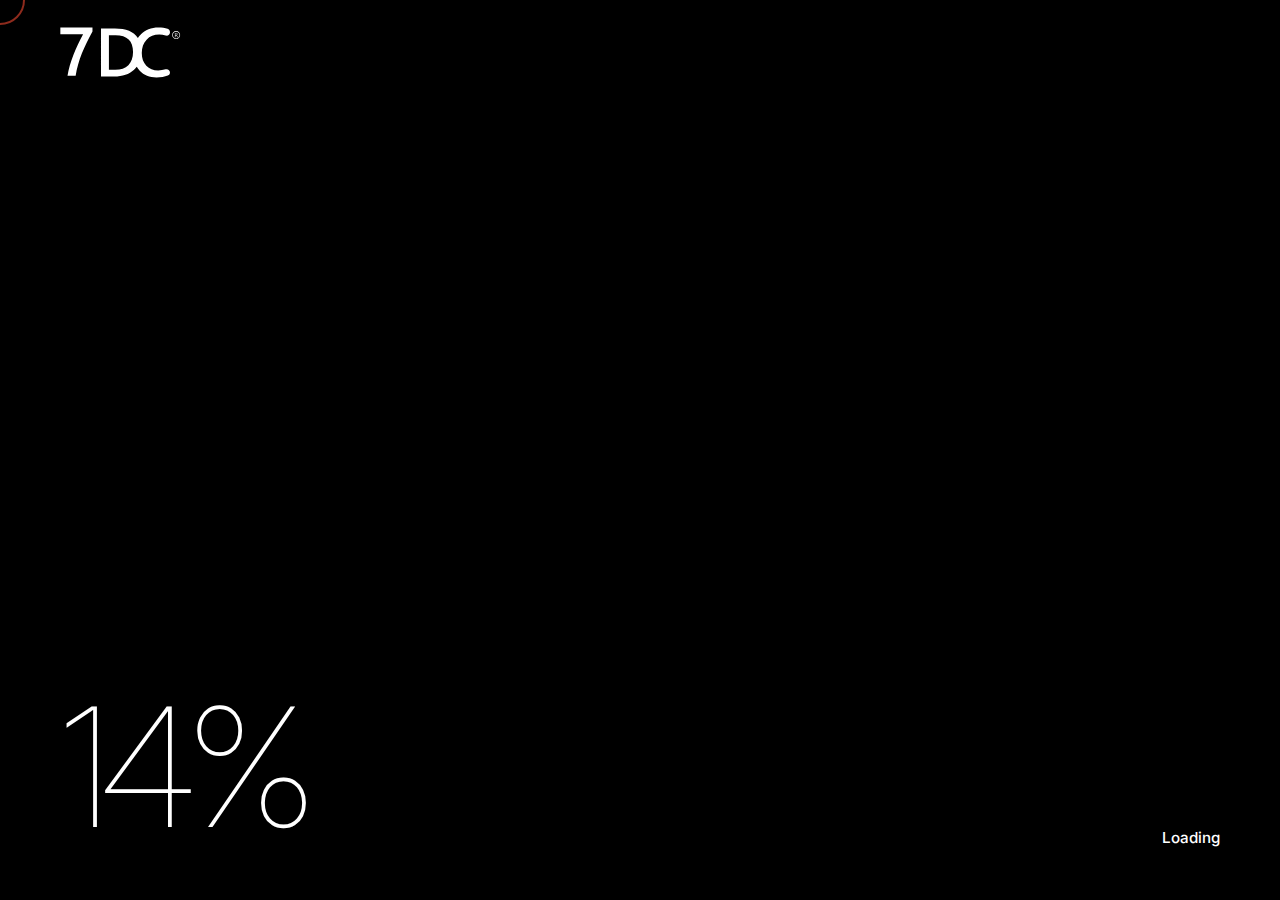
==== about.html @ d1681c94 "Update Index.html" ====
<!DOCTYPE html>
<html lang="en">
  <head>
    <meta charset="utf-8"/>
    <meta http-equiv="x-ua-compatible" content="ie=edge"/>
    <title>About - 7 Days Creation Design Agency in Ahmedabad</title>
	<title>7 Days Creation Design Agency in Ahmedabad</title>
	<!-- HEAD START -->
		<meta name="viewport" content="width=device-width, initial-scale=1, shrink-to-fit=no"/>
    <meta content="telephone=no" name="format-detection"/>
    <meta name="7 Days Creation" content="true"/>
	<meta name="author" content="7 Days Creation">
	<meta name="description" content="7 Days Creation, based in the heart of Gujarat, is your go-to destination for top-notch Website design for architects. With a proven track record of working with leading brands since 2003, our team excels in creating visually stunning websites that showcase your architectural projects in the best light. Enhance your online presence and attract more clients with Agastya Design's expert services.">
	<meta name="keywords" content="Website design for architects in Ahmedabad, Architectural website design in Gujarat, Real estate website design services in India, Social media marketing agency in Ahmedabad, Best website design agency for architects, Best website design agency for real estate.">
    <link rel="preload" href="https://fonts.gstatic.com/s/inter/v3/UcC73FwrK3iLTeHuS_fvQtMwCp50KnMa1ZL7W0Q5nw.woff2" as="font" type="font/woff2" crossorigin="anonymous"/>
    <link rel="preload" href="js/vendor.js" as="script" type="application/javascript"/>
    <link rel="preload" href="js/components.js" as="script" type="application/javascript"/>
    <link rel="preload" href="fonts/MaterialIcons-Regular.woff2" as="font" type="font/woff2" crossorigin="anonymous"/>
    <link rel="preload" href="fonts/kinsey.woff2" as="font" type="font/woff2" crossorigin="anonymous"/>
    <link rel="preload" href="fonts/fa-brands-400.woff2" as="font" type="font/woff2" crossorigin="anonymous"/>
	<meta name="google-site-verification" content="j2JfPXxCa4t3FSikKaKqTyMMMrADdrsgM0CQsmZYm3Y" />
	<!-- For Heart Like Button -->
	<link rel="stylesheet" type="text/css" href="like.css"/>
	<!-- For Heart Like Button End -->
    <!-- Google Fonts -->
    <link rel="stylesheet" type="text/css" href="https://fonts.googleapis.com/css?family=Inter:ital,wght@0,100;0,200;0,300;0,400;0,500;0,700;1,300;1,400;1,500&amp;display=swap"/>
    <!-- Template Vendor's Stylesheet -->
    <link rel="stylesheet" type="text/css" href="css/vendor.css"/>
    <!-- Template Main Stylesheet -->
    <link rel="stylesheet" type="text/css" href="css/main.css"/>
    <!-- Favicons & App Icons -->
    <link rel="apple-touch-icon" sizes="57x57" href="img/content/apple-icon-57x57.png"/>
    <link rel="apple-touch-icon" sizes="60x60" href="img/content/apple-icon-60x60.png"/>
    <link rel="apple-touch-icon" sizes="72x72" href="img/content/apple-icon-72x72.png"/>
    <link rel="apple-touch-icon" sizes="76x76" href="img/content/apple-icon-76x76.png"/>
    <link rel="apple-touch-icon" sizes="114x114" href="img/content/apple-icon-114x114.png"/>
    <link rel="apple-touch-icon" sizes="120x120" href="img/content/apple-icon-120x120.png"/>
    <link rel="apple-touch-icon" sizes="144x144" href="img/content/apple-icon-144x144.png"/>
    <link rel="apple-touch-icon" sizes="152x152" href="img/content/apple-icon-152x152.png"/>
    <link rel="apple-touch-icon" sizes="180x180" href="img/content/apple-icon-180x180.png"/>
    <link rel="icon" type="image/png" sizes="192x192" href="img/content/android-icon-192x192.png"/>
    <link rel="icon" type="image/png" sizes="32x32" href="img/content/favicon-32x32.png"/>
    <link rel="icon" type="image/png" sizes="96x96" href="img/content/favicon-96x96.png"/>
    <link rel="icon" type="image/png" sizes="16x16" href="img/content/favicon-16x16.png"/>
    <link rel="manifest" href="img/content/manifest.json"/>
    <meta name="msapplication-TileColor" content="#ffffff"/>
    <meta name="msapplication-TileImage" content="img/content/ms-icon-144x144.png"/>
    <meta name="theme-color" content="#AA643B"/>
    <link rel="icon" type="image/x-icon" href="img/content/favicon.png"/>
<!-- Google tag (gtag.js) -->
<script async src="https://www.googletagmanager.com/gtag/js?id=UA-140025779-1"></script>
<script>
  window.dataLayer = window.dataLayer || [];
  function gtag(){dataLayer.push(arguments);}
  gtag('js', new Date());

  gtag('config', 'UA-140025779-1');
</script>
<!-- Google Tag Manager -->
<script>(function(w,d,s,l,i){w[l]=w[l]||[];w[l].push({'gtm.start':
new Date().getTime(),event:'gtm.js'});var f=d.getElementsByTagName(s)[0],
j=d.createElement(s),dl=l!='dataLayer'?'&l='+l:'';j.async=true;j.src=
'https://www.googletagmanager.com/gtm.js?id='+i+dl;f.parentNode.insertBefore(j,f);
})(window,document,'script','dataLayer','GTM-TWSVDZZ');</script>
<!-- End Google Tag Manager -->
<script type="application/ld+json">
{
  "@context": "https://schema.org/",
  "@type": "WebSite",
  "name": "7dayscreation.com",
  "url": "https://7dayscreation.com/",
  "potentialAction": {
    "@type": "SearchAction",
    "target": "{search_term_string}",
    "query-input": "required name=search_term_string"
  }
}
</script>
<!-- HEAD END -->
  </head>
  <body>
  
	<div data-barba="wrapper">
      <!-- PAGE PRELOADER -->
      <div class="preloader preloader_header-menu-hidden mask-reveal" id="js-preloader" data-arts-theme-text="light" data-arts-preloader-logo="secondary">
        <div class="mask-reveal__layer mask-reveal__layer-1 bg-portfolio-12">
          <div class="mask-reveal__layer mask-reveal__layer-2">
            <div class="preloader__wrapper">
              <div class="preloader__counter preloader__counter_started me-auto mt-auto underline js-preloader__counter">00%</div>
              <div class="preloader__content ms-auto mt-auto js-preloader__content">
                <div class="h6">Loading</div>
              </div>
            </div>
          </div>
        </div>
      </div>
      <!-- - PAGE PRELOADER -->
      <!-- PAGE MENU -->
      	<header class="header header_fixed container-fluid js-header-sticky" id="page-header" data-arts-theme-text="dark" data-arts-header-sticky-theme="bg-portfolio-1" data-arts-header-logo="primary" data-arts-header-sticky-logo="primary" data-arts-header-sticky-theme-text="dark" data-arts-header-overlay-theme-text="light">
        <!-- top bar -->
        <div class="header__container header__controls">
          <div class="row justify-content-between align-items-center">
            <!-- logo -->
            <div class="col-auto header__col header__col-left"><a class="logo" href="index.html">
                <div class="logo__wrapper-img">
                  <!-- primary logo version (for light backgrounds)--><img class="logo__img-primary" src="img/logo-dark.svg" alt="7 Days Creation" width="122" height="25"/>
                  <!-- secondary logo version (for dark backgrounds)--><img class="logo__img-secondary" src="img/logo-light.svg" alt="7 Days Creation" width="122" height="25"/>
                </div></a>
            </div>
            <!-- - logo -->
			<div class="col-auto header__col d-flex align-items-center">
              <div class="ms-auto header__burger" data-arts-cursor-scale="1.7" >
                <!-- Social Media -->
                <div class="placement">
					<div class="heart" id="likeButton" onclick="like()"></div>
				</div>
				<div class="placenumber">
					<span class="pnumber" id="likeCount">0</span>
				</div>
				<!-- Social Media -->
			  </div>
            </div>
            <!-- burger icon -->
            <div class="col-auto header__col d-flex align-items-center">
			  <div class="ms-auto header__burger" id="js-burger" data-arts-cursor="data-arts-cursor" data-arts-cursor-scale="1.7" data-arts-cursor-magnetic="data-arts-cursor-magnetic" data-arts-cursor-hide-native="true">
                <div class="header__burger-line"></div>
                <div class="header__burger-line"></div>
                <!-- burger labels -->
                <div class="header__label header__burger-label">
                  <div class="header__label-burger header__label-burger_inner header__label-burger_closed-open">Menu</div>
                  <div class="header__label-burger header__label-burger_inner header__label-burger_closed-hover">Open</div>
                  <div class="header__label-burger header__label-burger_inner header__label-burger_opened-open">Close</div>
                  <div class="header__label-burger header__label-burger_inner header__label-burger_opened-hover">Close</div>
                </div>
                <!-- - burger labels -->
              </div>
            </div>
            <!-- - burger icon -->
            <!-- "back" button for submenu nav -->
            <div class="header__overlay-menu-back" id="js-submenu-back" data-arts-cursor="data-arts-cursor" data-arts-cursor-scale="1.7" data-arts-cursor-magnetic="data-arts-cursor-magnetic" data-arts-cursor-hide-native="true"><i class="material-icons">arrow_back</i>
              <div class="header__label header__label_status">
                <div class="js-header-label-submenu"></div>
              </div>
              <div class="header__label header__label_opened-back">Back</div>
            </div>
            <!-- - "back" button for submenu nav -->
            <!-- slider label -->
            <div class="header__overlay-menu-info header__label header__label_side">Selected Projects</div>
            <!-- - slider label -->
          </div>
        </div>
        <!-- - top bar -->
        <!-- fullscreen overlay container -->
        <div class="header__wrapper-overlay-menu" data-arts-theme-text="light">
          <div class="mask-reveal w-100 h-100">
            <div class="mask-reveal__layer mask-reveal__layer-1 bg-dark-1">
              <div class="mask-reveal__layer mask-reveal__layer-2">
                <div class="row align-items-center h-100">
                  <!-- menu & bottom widgets -->
                  <div class="header__menu-column col-lg-7 order-lg-2 h-100 d-flex flex-column position-relative bg-dark-2">
                    <!-- top gradient-->
                    <div class="header__menu-gradient header__menu-gradient_top"></div>
                    <!-- - top gradient-->
                    <!-- virtual scrolling container -->
                    <div class="header__scroll-container js-header-smooth-scroll-container overflow pointer-events-auto">
                      <div class="header__wrapper-menu">
                        <ul class="menu-overlay js-menu-overlay">
                          <li class="menu-item-has-children"><a href="about.html" data-pjax-link="overlayMenu">
                              <div class="menu-overlay__item-wrapper arts-split-text js-arts-split-text" data-arts-split-text="lines,words" data-arts-split-text-set="lines" data-arts-split-text-overflow-wrap="lines"><span class="menu-overlay__subheading small mb-1">01&nbsp;&nbsp;&nbsp;&nbsp;/&nbsp;&nbsp;&nbsp;&nbsp;2004 to 2024 Journey</span>
                                <div class="menu-overlay__heading h2">About</div>
                              </div></a>
                          </li>
						  <li class="menu-item-has-children"><a href="#" data-pjax-link="overlayMenu">
                              <div class="menu-overlay__item-wrapper arts-split-text js-arts-split-text" data-arts-split-text="lines,words" data-arts-split-text-set="lines" data-arts-split-text-overflow-wrap="lines"><span class="menu-overlay__subheading small mb-1">02&nbsp;&nbsp;&nbsp;&nbsp;/&nbsp;&nbsp;&nbsp;&nbsp;Introduction Pages</span>
                                <div class="menu-overlay__heading h2">Landing Pages</div>
                              </div></a>
                            <ul class="sub-menu pointer-events-none">
                              <li><a href="011-landing-page-1.html" data-pjax-link="overlayMenu">
                                  <div class="menu-overlay__item-wrapper arts-split-text js-arts-split-text" data-arts-split-text="lines,words" data-arts-split-text-set="lines" data-arts-split-text-overflow-wrap="lines">
                                    <div class="menu-overlay__heading h3">Landing Page 1</div>
                                  </div></a>
                              </li>
                              <li><a href="012-landing-page-2.html" data-pjax-link="overlayMenu">
                                  <div class="menu-overlay__item-wrapper arts-split-text js-arts-split-text" data-arts-split-text="lines,words" data-arts-split-text-set="lines" data-arts-split-text-overflow-wrap="lines">
                                    <div class="menu-overlay__heading h3">Landing Page 2</div>
                                  </div></a>
                              </li>
                            </ul>
                          </li>
                          <li class="menu-item-has-children"><a href="#" data-pjax-link="overlayMenu">
                              <div class="menu-overlay__item-wrapper arts-split-text js-arts-split-text" data-arts-split-text="lines,words" data-arts-split-text-set="lines" data-arts-split-text-overflow-wrap="lines"><span class="menu-overlay__subheading small mb-1">03&nbsp;&nbsp;&nbsp;&nbsp;/&nbsp;&nbsp;&nbsp;&nbsp;Set of Portfolio Details</span>
                                <div class="menu-overlay__heading h2">Works</div>
                              </div></a>
                            <ul class="sub-menu pointer-events-none">
                              <li class="menu-item-has-children"><a href="#" data-pjax-link="overlayMenu">
                                  <div class="menu-overlay__item-wrapper arts-split-text js-arts-split-text" data-arts-split-text="lines,words" data-arts-split-text-set="lines" data-arts-split-text-overflow-wrap="lines">
                                    <div class="menu-overlay__heading h3">Works 01 – 06</div>
                                  </div></a>
                                <ul class="sub-menu pointer-events-none">
                                  <li><a href="013-portfolio-details-masthead-boxed-horizontal.html" data-pjax-link="overlayMenu">
                                      <div class="menu-overlay__item-wrapper arts-split-text js-arts-split-text" data-arts-split-text="lines,words" data-arts-split-text-set="lines" data-arts-split-text-overflow-wrap="lines">
                                        <div class="menu-overlay__heading h3">Errica Fashion Store</div>
                                      </div></a>
                                  </li>
                                  <li><a href="014-portfolio-details-masthead-boxed-horizontal.html" data-pjax-link="overlayMenu">
                                      <div class="menu-overlay__item-wrapper arts-split-text js-arts-split-text" data-arts-split-text="lines,words" data-arts-split-text-set="lines" data-arts-split-text-overflow-wrap="lines">
                                        <div class="menu-overlay__heading h3">Zero Audio Speaker</div>
                                      </div></a>
                                  </li>
                                  <li><a href="015-portfolio-details-masthead-boxed-vertical.html" data-pjax-link="overlayMenu">
                                      <div class="menu-overlay__item-wrapper arts-split-text js-arts-split-text" data-arts-split-text="lines,words" data-arts-split-text-set="lines" data-arts-split-text-overflow-wrap="lines">
                                        <div class="menu-overlay__heading h3">Contemporary Workplace</div>
                                      </div></a>
                                  </li>
                                  <li><a href="016-portfolio-details-masthead-boxed-vertical.html" data-pjax-link="overlayMenu">
                                      <div class="menu-overlay__item-wrapper arts-split-text js-arts-split-text" data-arts-split-text="lines,words" data-arts-split-text-set="lines" data-arts-split-text-overflow-wrap="lines">
                                        <div class="menu-overlay__heading h3">Cassio Apartments</div>
                                      </div></a>
                                  </li>
                                  <li><a href="017-portfolio-details-masthead-fullwidth-horizontal.html" data-pjax-link="overlayMenu">
                                      <div class="menu-overlay__item-wrapper arts-split-text js-arts-split-text" data-arts-split-text="lines,words" data-arts-split-text-set="lines" data-arts-split-text-overflow-wrap="lines">
                                        <div class="menu-overlay__heading h3">Winter Villa</div>
                                      </div></a>
                                  </li>
                                  <li><a href="018-portfolio-details-masthead-boxed-vertical.html" data-pjax-link="overlayMenu">
                                      <div class="menu-overlay__item-wrapper arts-split-text js-arts-split-text" data-arts-split-text="lines,words" data-arts-split-text-set="lines" data-arts-split-text-overflow-wrap="lines">
                                        <div class="menu-overlay__heading h3">Portable Stereo</div>
                                      </div></a>
                                  </li>
                                </ul>
                              </li>
                              <li class="menu-item-has-children"><a href="#" data-pjax-link="overlayMenu">
                                  <div class="menu-overlay__item-wrapper arts-split-text js-arts-split-text" data-arts-split-text="lines,words" data-arts-split-text-set="lines" data-arts-split-text-overflow-wrap="lines">
                                    <div class="menu-overlay__heading h3">Works 07 – 12</div>
                                  </div></a>
                                <ul class="sub-menu pointer-events-none">
                                  <li><a href="019-portfolio-details-masthead-boxed-horizontal.html" data-pjax-link="overlayMenu">
                                      <div class="menu-overlay__item-wrapper arts-split-text js-arts-split-text" data-arts-split-text="lines,words" data-arts-split-text-set="lines" data-arts-split-text-overflow-wrap="lines">
                                        <div class="menu-overlay__heading h3">Coffee &amp; Milk Website</div>
                                      </div></a>
                                  </li>
                                  <li><a href="020-portfolio-details-masthead-fullwidth-horizontal.html" data-pjax-link="overlayMenu">
                                      <div class="menu-overlay__item-wrapper arts-split-text js-arts-split-text" data-arts-split-text="lines,words" data-arts-split-text-set="lines" data-arts-split-text-overflow-wrap="lines">
                                        <div class="menu-overlay__heading h3">Modern Furniture Shop</div>
                                      </div></a>
                                  </li>
                                  <li><a href="021-portfolio-details-masthead-boxed-vertical.html" data-pjax-link="overlayMenu">
                                      <div class="menu-overlay__item-wrapper arts-split-text js-arts-split-text" data-arts-split-text="lines,words" data-arts-split-text-set="lines" data-arts-split-text-overflow-wrap="lines">
                                        <div class="menu-overlay__heading h3">Minimalex</div>
                                      </div></a>
                                  </li>
                                  <li><a href="022-portfolio-details-masthead-boxed-vertical.html" data-pjax-link="overlayMenu">
                                      <div class="menu-overlay__item-wrapper arts-split-text js-arts-split-text" data-arts-split-text="lines,words" data-arts-split-text-set="lines" data-arts-split-text-overflow-wrap="lines">
                                        <div class="menu-overlay__heading h3">Arrigo Accessories Shop</div>
                                      </div></a>
                                  </li>
                                  <li><a href="023-portfolio-details-masthead-fullwidth-horizontal.html" data-pjax-link="overlayMenu">
                                      <div class="menu-overlay__item-wrapper arts-split-text js-arts-split-text" data-arts-split-text="lines,words" data-arts-split-text-set="lines" data-arts-split-text-overflow-wrap="lines">
                                        <div class="menu-overlay__heading h3">Arte</div>
                                      </div></a>
                                  </li>
                                  <li><a href="024-portfolio-details-masthead-boxed-vertical.html" data-pjax-link="overlayMenu">
                                      <div class="menu-overlay__item-wrapper arts-split-text js-arts-split-text" data-arts-split-text="lines,words" data-arts-split-text-set="lines" data-arts-split-text-overflow-wrap="lines">
                                        <div class="menu-overlay__heading h3">Anagrama</div>
                                      </div></a>
                                  </li>
                                </ul>
                              </li>
                            </ul>
                          </li>
                          <li class="menu-item-has-children"><a href="#" data-pjax-link="overlayMenu">
                              <div class="menu-overlay__item-wrapper arts-split-text js-arts-split-text" data-arts-split-text="lines,words" data-arts-split-text-set="lines" data-arts-split-text-overflow-wrap="lines"><span class="menu-overlay__subheading small mb-1">04&nbsp;&nbsp;&nbsp;&nbsp;/&nbsp;&nbsp;&nbsp;&nbsp;Different Portfolio Views</span>
                                <div class="menu-overlay__heading h2">Grids &amp; Lists</div>
                              </div></a>
                            <ul class="sub-menu pointer-events-none">
                              <li class="menu-item-has-children"><a href="#" data-pjax-link="overlayMenu">
                                  <div class="menu-overlay__item-wrapper arts-split-text js-arts-split-text" data-arts-split-text="lines,words" data-arts-split-text-set="lines" data-arts-split-text-overflow-wrap="lines">
                                    <div class="menu-overlay__heading h3">Grids</div>
                                  </div></a>
                                <ul class="sub-menu pointer-events-none">
                                  <li><a href="025-portfolio-grid-2-columns-aligned.html" data-pjax-link="overlayMenu">
                                      <div class="menu-overlay__item-wrapper arts-split-text js-arts-split-text" data-arts-split-text="lines,words" data-arts-split-text-set="lines" data-arts-split-text-overflow-wrap="lines">
                                        <div class="menu-overlay__heading h3">Grid / 2 Columns / Aligned</div>
                                      </div></a>
                                  </li>
                                  <li><a href="026-portfolio-grid-2-columns.html" data-pjax-link="overlayMenu">
                                      <div class="menu-overlay__item-wrapper arts-split-text js-arts-split-text" data-arts-split-text="lines,words" data-arts-split-text-set="lines" data-arts-split-text-overflow-wrap="lines">
                                        <div class="menu-overlay__heading h3">Grid / 2 Columns / Fancy</div>
                                      </div></a>
                                  </li>
                                  <li><a href="027-portfolio-grid-3-columns.html" data-pjax-link="overlayMenu">
                                      <div class="menu-overlay__item-wrapper arts-split-text js-arts-split-text" data-arts-split-text="lines,words" data-arts-split-text-set="lines" data-arts-split-text-overflow-wrap="lines">
                                        <div class="menu-overlay__heading h3">Grid / 3 Columns</div>
                                      </div></a>
                                  </li>
                                </ul>
                              </li>
                              <li class="menu-item-has-children"><a href="#" data-pjax-link="overlayMenu">
                                  <div class="menu-overlay__item-wrapper arts-split-text js-arts-split-text" data-arts-split-text="lines,words" data-arts-split-text-set="lines" data-arts-split-text-overflow-wrap="lines">
                                    <div class="menu-overlay__heading h3">Lists</div>
                                  </div></a>
                                <ul class="sub-menu pointer-events-none">
                                  <li><a href="028-portfolio-list-cards-fullwidth.html" data-pjax-link="overlayMenu">
                                      <div class="menu-overlay__item-wrapper arts-split-text js-arts-split-text" data-arts-split-text="lines,words" data-arts-split-text-set="lines" data-arts-split-text-overflow-wrap="lines">
                                        <div class="menu-overlay__heading h3">List / Cards / Fullwidth</div>
                                      </div></a>
                                  </li>
                                  <li><a href="029-portfolio-list-cards-boxed.html" data-pjax-link="overlayMenu">
                                      <div class="menu-overlay__item-wrapper arts-split-text js-arts-split-text" data-arts-split-text="lines,words" data-arts-split-text-set="lines" data-arts-split-text-overflow-wrap="lines">
                                        <div class="menu-overlay__heading h3">List / Cards / Boxed</div>
                                      </div></a>
                                  </li>
                                  <li><a href="030-portfolio-list-backgrounds.html" data-pjax-link="overlayMenu">
                                      <div class="menu-overlay__item-wrapper arts-split-text js-arts-split-text" data-arts-split-text="lines,words" data-arts-split-text-set="lines" data-arts-split-text-overflow-wrap="lines">
                                        <div class="menu-overlay__heading h3">List / Backgrounds / Parallax</div>
                                      </div></a>
                                  </li>
                                  <li><a href="031-portfolio-list-hover-backgrounds.html" data-pjax-link="overlayMenu">
                                      <div class="menu-overlay__item-wrapper arts-split-text js-arts-split-text" data-arts-split-text="lines,words" data-arts-split-text-set="lines" data-arts-split-text-overflow-wrap="lines">
                                        <div class="menu-overlay__heading h3">List / Backgrounds / Hover</div>
                                      </div></a>
                                  </li>
                                </ul>
                              </li>
                              <li class="menu-item-has-children"><a href="#" data-pjax-link="overlayMenu">
                                  <div class="menu-overlay__item-wrapper arts-split-text js-arts-split-text" data-arts-split-text="lines,words" data-arts-split-text-set="lines" data-arts-split-text-overflow-wrap="lines">
                                    <div class="menu-overlay__heading h3">Categories</div>
                                  </div></a>
                                <ul class="sub-menu pointer-events-none">
                                  <li><a href="032-portfolio-categories.html" data-pjax-link="overlayMenu">
                                      <div class="menu-overlay__item-wrapper arts-split-text js-arts-split-text" data-arts-split-text="lines,words" data-arts-split-text-set="lines" data-arts-split-text-overflow-wrap="lines">
                                        <div class="menu-overlay__heading h3">Categories Listing</div>
                                      </div></a>
                                  </li>
                                  <li><a href="033-portfolio-categories-details.html" data-pjax-link="overlayMenu">
                                      <div class="menu-overlay__item-wrapper arts-split-text js-arts-split-text" data-arts-split-text="lines,words" data-arts-split-text-set="lines" data-arts-split-text-overflow-wrap="lines">
                                        <div class="menu-overlay__heading h3">Category Single</div>
                                      </div></a>
                                  </li>
                                </ul>
                              </li>
                            </ul>
                          </li>
                          <li class="menu-item-has-children"><a href="#" data-pjax-link="overlayMenu">
                              <div class="menu-overlay__item-wrapper arts-split-text js-arts-split-text" data-arts-split-text="lines,words" data-arts-split-text-set="lines" data-arts-split-text-overflow-wrap="lines"><span class="menu-overlay__subheading small mb-1">05&nbsp;&nbsp;&nbsp;&nbsp;/&nbsp;&nbsp;&nbsp;&nbsp;Essential Site Pages</span>
                                <div class="menu-overlay__heading h2">Pages</div>
                              </div></a>
                            <ul class="sub-menu pointer-events-none">
                              <li><a href="034-services.html" data-pjax-link="overlayMenu">
                                  <div class="menu-overlay__item-wrapper arts-split-text js-arts-split-text" data-arts-split-text="lines,words" data-arts-split-text-set="lines" data-arts-split-text-overflow-wrap="lines">
                                    <div class="menu-overlay__heading h3">Services</div>
                                  </div></a>
                              </li>
                              <li><a href="035-about.html" data-pjax-link="overlayMenu">
                                  <div class="menu-overlay__item-wrapper arts-split-text js-arts-split-text" data-arts-split-text="lines,words" data-arts-split-text-set="lines" data-arts-split-text-overflow-wrap="lines">
                                    <div class="menu-overlay__heading h3">About</div>
                                  </div></a>
                              </li>
                              <li><a href="036-contacts.html" data-pjax-link="overlayMenu">
                                  <div class="menu-overlay__item-wrapper arts-split-text js-arts-split-text" data-arts-split-text="lines,words" data-arts-split-text-set="lines" data-arts-split-text-overflow-wrap="lines">
                                    <div class="menu-overlay__heading h3">Contacts</div>
                                  </div></a>
                              </li>
                              <li class="menu-item-has-children"><a href="#" data-pjax-link="overlayMenu">
                                  <div class="menu-overlay__item-wrapper arts-split-text js-arts-split-text" data-arts-split-text="lines,words" data-arts-split-text-set="lines" data-arts-split-text-overflow-wrap="lines">
                                    <div class="menu-overlay__heading h3">Special Pages</div>
                                  </div></a>
                                <ul class="sub-menu pointer-events-none">
                                  <li><a href="046-404-page-dark.html" data-pjax-link="overlayMenu">
                                      <div class="menu-overlay__item-wrapper arts-split-text js-arts-split-text" data-arts-split-text="lines,words" data-arts-split-text-set="lines" data-arts-split-text-overflow-wrap="lines">
                                        <div class="menu-overlay__heading h3">404 Page / Dark</div>
                                      </div></a>
                                  </li>
                                  <li><a href="047-404-page-light.html" data-pjax-link="overlayMenu">
                                      <div class="menu-overlay__item-wrapper arts-split-text js-arts-split-text" data-arts-split-text="lines,words" data-arts-split-text-set="lines" data-arts-split-text-overflow-wrap="lines">
                                        <div class="menu-overlay__heading h3">404 Page / Light</div>
                                      </div></a>
                                  </li>
                                  <li><a href="048-coming-soon-dark.html" data-pjax-link="overlayMenu">
                                      <div class="menu-overlay__item-wrapper arts-split-text js-arts-split-text" data-arts-split-text="lines,words" data-arts-split-text-set="lines" data-arts-split-text-overflow-wrap="lines">
                                        <div class="menu-overlay__heading h3">Coming Soon / Dark</div>
                                      </div></a>
                                  </li>
                                  <li><a href="049-coming-soon-light.html" data-pjax-link="overlayMenu">
                                      <div class="menu-overlay__item-wrapper arts-split-text js-arts-split-text" data-arts-split-text="lines,words" data-arts-split-text-set="lines" data-arts-split-text-overflow-wrap="lines">
                                        <div class="menu-overlay__heading h3">Coming Soon / Light</div>
                                      </div></a>
                                  </li>
                                </ul>
                              </li>
                              <li class="menu-item-has-children"><a href="#" data-pjax-link="overlayMenu">
                                  <div class="menu-overlay__item-wrapper arts-split-text js-arts-split-text" data-arts-split-text="lines,words" data-arts-split-text-set="lines" data-arts-split-text-overflow-wrap="lines">
                                    <div class="menu-overlay__heading h3">Classic Menu</div>
                                  </div></a>
                                <ul class="sub-menu pointer-events-none">
                                  <li class="no-ajax"><a href="050-classic-menu-right.html" data-pjax-link="overlayMenu">
                                      <div class="menu-overlay__item-wrapper arts-split-text js-arts-split-text" data-arts-split-text="lines,words" data-arts-split-text-set="lines" data-arts-split-text-overflow-wrap="lines">
                                        <div class="menu-overlay__heading h3">Logo Left / Menu Right</div>
                                      </div></a>
                                  </li>
                                  <li class="no-ajax"><a href="051-classic-menu-center.html" data-pjax-link="overlayMenu">
                                      <div class="menu-overlay__item-wrapper arts-split-text js-arts-split-text" data-arts-split-text="lines,words" data-arts-split-text-set="lines" data-arts-split-text-overflow-wrap="lines">
                                        <div class="menu-overlay__heading h3">Logo Left / Menu Center</div>
                                      </div></a>
                                  </li>
                                  <li class="no-ajax"><a href="052-classic-menu-split-center.html" data-pjax-link="overlayMenu">
                                      <div class="menu-overlay__item-wrapper arts-split-text js-arts-split-text" data-arts-split-text="lines,words" data-arts-split-text-set="lines" data-arts-split-text-overflow-wrap="lines">
                                        <div class="menu-overlay__heading h3">Logo Center / Split Menu</div>
                                      </div></a>
                                  </li>
                                </ul>
                              </li>
                              <li><a href="053-fullscreen-menu-light-theme.html" data-pjax-link="overlayMenu">
                                  <div class="menu-overlay__item-wrapper arts-split-text js-arts-split-text" data-arts-split-text="lines,words" data-arts-split-text-set="lines" data-arts-split-text-overflow-wrap="lines">
                                    <div class="menu-overlay__heading h3">Fullscreen Menu / Light Theme</div>
                                  </div></a>
                              </li>
                            </ul>
                          </li>
                          <li class="menu-item-has-children"><a href="#" data-pjax-link="overlayMenu">
                              <div class="menu-overlay__item-wrapper arts-split-text js-arts-split-text" data-arts-split-text="lines,words" data-arts-split-text-set="lines" data-arts-split-text-overflow-wrap="lines"><span class="menu-overlay__subheading small mb-1">05&nbsp;&nbsp;&nbsp;&nbsp;/&nbsp;&nbsp;&nbsp;&nbsp;Essential Site Pages</span>
                                <div class="menu-overlay__heading h2">Student's Blog</div>
                              </div></a>
                            <ul class="sub-menu pointer-events-none">
                              <li><a href="034-services.html" data-pjax-link="overlayMenu">
                                  <div class="menu-overlay__item-wrapper arts-split-text js-arts-split-text" data-arts-split-text="lines,words" data-arts-split-text-set="lines" data-arts-split-text-overflow-wrap="lines">
                                    <div class="menu-overlay__heading h3">Services</div>
                                  </div></a>
                              </li>
                              <li><a href="035-about.html" data-pjax-link="overlayMenu">
                                  <div class="menu-overlay__item-wrapper arts-split-text js-arts-split-text" data-arts-split-text="lines,words" data-arts-split-text-set="lines" data-arts-split-text-overflow-wrap="lines">
                                    <div class="menu-overlay__heading h3">About</div>
                                  </div></a>
                              </li>
                              <li><a href="036-contacts.html" data-pjax-link="overlayMenu">
                                  <div class="menu-overlay__item-wrapper arts-split-text js-arts-split-text" data-arts-split-text="lines,words" data-arts-split-text-set="lines" data-arts-split-text-overflow-wrap="lines">
                                    <div class="menu-overlay__heading h3">Contacts</div>
                                  </div></a>
                              </li>
                              <li><a href="053-fullscreen-menu-light-theme.html" data-pjax-link="overlayMenu">
                                  <div class="menu-overlay__item-wrapper arts-split-text js-arts-split-text" data-arts-split-text="lines,words" data-arts-split-text-set="lines" data-arts-split-text-overflow-wrap="lines">
                                    <div class="menu-overlay__heading h3">Fullscreen Menu / Light Theme</div>
                                  </div></a>
                              </li>
                            </ul>
                          </li>
						  
                        </ul>
                      </div>
                    </div>
                    <!-- - virtual scrolling container -->
                    <!-- bottom gradient-->
                    <div class="header__menu-gradient header__menu-gradient_bottom"></div>
                    <!-- - bottom gradient-->
                  </div>
                  <!-- - menu & bottom widgets -->
                  <!-- featured projects slider -->
                  <div class="header__slider-column col-lg-5 order-lg-1 h-100 d-none d-lg-flex flex-column position-relative bg-dark-1">
                    <div class="header__wrapper-slider">
                      <div class="header__label d-lg-none mb-4">Selected Projects</div>
                      <div class="slider-menu swiper-container js-slider-menu" data-speed="1200" data-centered-slides="true" data-drag-mouse="true" data-drag-cursor="true" data-drag-label="Drag" data-drag-hide-cursor="true" data-drag-class="slider-projects-fullscreen__images_scale-up" data-mousewheel-enabled="true" data-keyboard-enabled="true">
                        <div class="swiper-wrapper">
                          <!-- item -->
                          <div class="swiper-slide slider-menu__slide" data-arts-hover-class="hover-zoom-underline">
                            <div data-swiper-parallax-opacity="0.3"><a class="slider-menu__wrapper-image" href="test.html" data-arts-hover="trigger" data-arts-cursor="true" data-arts-cursor-hide-native="true" data-arts-cursor-label="View Project" data-arts-cursor-scale="2.4" data-arts-cursor-color="#fff" data-arts-cursor-background-color="#ed4830">
                                <div class="overflow" data-swiper-parallax-y="-25%">
                                  <div class="w-100 h-100" data-swiper-parallax="true" data-swiper-parallax-y="25%"><img class="swiper-lazy of-cover hover-zoom__zoom" src="#" data-src="img/assets/projects/project1/img-cover-1.jpg" width="1920" height="1280" alt=""/>
                                  </div>
                                </div></a>
                              <div class="slider-menu__header" data-swiper-parallax-y="-50%"><a class="d-inline-block" href="test.html" data-arts-hover="trigger" data-arts-cursor="true" data-arts-cursor-hide-native="true" data-arts-cursor-label="View Project" data-arts-cursor-scale="2.4" data-arts-cursor-color="#fff" data-arts-cursor-background-color="#ed4830">
                                  <h3 class="h3 mt-0 mb-2 slider__heading underline-hover__target">Errica Fashion Store</h3></a>
                                <div class="w-100"></div>
                                <div class="d-inline-block slider__subheading">
                                  <ul class="post-meta post-meta_mini">
                                    <li><a href="#">Identity</a>
                                      <div class="post-meta__divider"></div>
                                    </li>
                                    <li><a href="#">2024</a></li>
                                  </ul>
                                </div>
                              </div>
                            </div>
                          </div>
                          <!-- item -->
                          <div class="swiper-slide slider-menu__slide" data-arts-hover-class="hover-zoom-underline">
                            <div data-swiper-parallax-opacity="0.3"><a class="slider-menu__wrapper-image" href="014-portfolio-details-masthead-boxed-horizontal.html" data-arts-hover="trigger" data-arts-cursor="true" data-arts-cursor-hide-native="true" data-arts-cursor-label="View Project" data-arts-cursor-scale="2.4" data-arts-cursor-color="#fff" data-arts-cursor-background-color="#ed4830">
                                <div class="overflow" data-swiper-parallax-y="-25%">
                                  <div class="w-100 h-100" data-swiper-parallax="true" data-swiper-parallax-y="25%"><img class="swiper-lazy of-cover hover-zoom__zoom" src="#" data-src="img/assets/projects/project2/img-cover-2.jpg" width="1920" height="1280" alt=""/>
                                  </div>
                                </div></a>
                              <div class="slider-menu__header" data-swiper-parallax-y="-50%"><a class="d-inline-block" href="014-portfolio-details-masthead-boxed-horizontal.html" data-arts-hover="trigger" data-arts-cursor="true" data-arts-cursor-hide-native="true" data-arts-cursor-label="View Project" data-arts-cursor-scale="2.4" data-arts-cursor-color="#fff" data-arts-cursor-background-color="#ed4830">
                                  <h3 class="h3 mt-0 mb-2 slider__heading underline-hover__target">Zero Audio Speaker</h3></a>
                                <div class="w-100"></div>
                                <div class="d-inline-block slider__subheading">
                                  <ul class="post-meta post-meta_mini">
                                    <li><a href="#">Concept</a>
                                      <div class="post-meta__divider"></div>
                                    </li>
                                    <li><a href="#">2023</a></li>
                                  </ul>
                                </div>
                              </div>
                            </div>
                          </div>
                          <!-- item -->
                          <div class="swiper-slide slider-menu__slide" data-arts-hover-class="hover-zoom-underline">
                            <div data-swiper-parallax-opacity="0.3"><a class="slider-menu__wrapper-image" href="017-portfolio-details-masthead-fullwidth-horizontal.html" data-arts-hover="trigger" data-arts-cursor="true" data-arts-cursor-hide-native="true" data-arts-cursor-label="View Project" data-arts-cursor-scale="2.4" data-arts-cursor-color="#fff" data-arts-cursor-background-color="#ed4830">
                                <div class="overflow" data-swiper-parallax-y="-25%">
                                  <div class="w-100 h-100" data-swiper-parallax="true" data-swiper-parallax-y="25%"><img class="swiper-lazy of-cover hover-zoom__zoom" src="#" data-src="img/assets/projects/project5/img-cover-5.jpg" width="1920" height="1280" alt=""/>
                                  </div>
                                </div></a>
                              <div class="slider-menu__header" data-swiper-parallax-y="-50%"><a class="d-inline-block" href="017-portfolio-details-masthead-fullwidth-horizontal.html" data-arts-hover="trigger" data-arts-cursor="true" data-arts-cursor-hide-native="true" data-arts-cursor-label="View Project" data-arts-cursor-scale="2.4" data-arts-cursor-color="#fff" data-arts-cursor-background-color="#ed4830">
                                  <h3 class="h3 mt-0 mb-2 slider__heading underline-hover__target">Winter Villa</h3></a>
                                <div class="w-100"></div>
                                <div class="d-inline-block slider__subheading">
                                  <ul class="post-meta post-meta_mini">
                                    <li><a href="#">Interior</a>
                                      <div class="post-meta__divider"></div>
                                    </li>
                                    <li><a href="#">2022</a></li>
                                  </ul>
                                </div>
                              </div>
                            </div>
                          </div>
                          <!-- item -->
                          <div class="swiper-slide slider-menu__slide" data-arts-hover-class="hover-zoom-underline">
                            <div data-swiper-parallax-opacity="0.3"><a class="slider-menu__wrapper-image" href="019-portfolio-details-masthead-boxed-horizontal.html" data-arts-hover="trigger" data-arts-cursor="true" data-arts-cursor-hide-native="true" data-arts-cursor-label="View Project" data-arts-cursor-scale="2.4" data-arts-cursor-color="#fff" data-arts-cursor-background-color="#ed4830">
                                <div class="overflow" data-swiper-parallax-y="-25%">
                                  <div class="w-100 h-100" data-swiper-parallax="true" data-swiper-parallax-y="25%"><img class="swiper-lazy of-cover hover-zoom__zoom" src="#" data-src="img/assets/projects/project7/img-cover-7.jpg" width="1920" height="1280" alt=""/>
                                  </div>
                                </div></a>
                              <div class="slider-menu__header" data-swiper-parallax-y="-50%"><a class="d-inline-block" href="019-portfolio-details-masthead-boxed-horizontal.html" data-arts-hover="trigger" data-arts-cursor="true" data-arts-cursor-hide-native="true" data-arts-cursor-label="View Project" data-arts-cursor-scale="2.4" data-arts-cursor-color="#fff" data-arts-cursor-background-color="#ed4830">
                                  <h3 class="h3 mt-0 mb-2 slider__heading underline-hover__target">Coffee &amp; Milk Website</h3></a>
                                <div class="w-100"></div>
                                <div class="d-inline-block slider__subheading">
                                  <ul class="post-meta post-meta_mini">
                                    <li><a href="#">UI / UX</a>
                                      <div class="post-meta__divider"></div>
                                    </li>
                                    <li><a href="#">2024</a></li>
                                  </ul>
                                </div>
                              </div>
                            </div>
                          </div>
                          <!-- item -->
                          <div class="swiper-slide slider-menu__slide" data-arts-hover-class="hover-zoom-underline">
                            <div data-swiper-parallax-opacity="0.3"><a class="slider-menu__wrapper-image" href="020-portfolio-details-masthead-fullwidth-horizontal.html" data-arts-hover="trigger" data-arts-cursor="true" data-arts-cursor-hide-native="true" data-arts-cursor-label="View Project" data-arts-cursor-scale="2.4" data-arts-cursor-color="#fff" data-arts-cursor-background-color="#ed4830">
                                <div class="overflow" data-swiper-parallax-y="-25%">
                                  <div class="w-100 h-100" data-swiper-parallax="true" data-swiper-parallax-y="25%"><img class="swiper-lazy of-cover hover-zoom__zoom" src="#" data-src="img/assets/projects/project8/img-cover-8.jpg" width="1920" height="1280" alt=""/>
                                  </div>
                                </div></a>
                              <div class="slider-menu__header" data-swiper-parallax-y="-50%"><a class="d-inline-block" href="020-portfolio-details-masthead-fullwidth-horizontal.html" data-arts-hover="trigger" data-arts-cursor="true" data-arts-cursor-hide-native="true" data-arts-cursor-label="View Project" data-arts-cursor-scale="2.4" data-arts-cursor-color="#fff" data-arts-cursor-background-color="#ed4830">
                                  <h3 class="h3 mt-0 mb-2 slider__heading underline-hover__target">Modern Furniture Shop</h3></a>
                                <div class="w-100"></div>
                                <div class="d-inline-block slider__subheading">
                                  <ul class="post-meta post-meta_mini">
                                    <li><a href="#">UI / UX</a>
                                      <div class="post-meta__divider"></div>
                                    </li>
                                    <li><a href="#">2023</a></li>
                                  </ul>
                                </div>
                              </div>
                            </div>
                          </div>
                          <!-- item -->
                          <div class="swiper-slide slider-menu__slide" data-arts-hover-class="hover-zoom-underline">
                            <div data-swiper-parallax-opacity="0.3"><a class="slider-menu__wrapper-image" href="023-portfolio-details-masthead-fullwidth-horizontal.html" data-arts-hover="trigger" data-arts-cursor="true" data-arts-cursor-hide-native="true" data-arts-cursor-label="View Project" data-arts-cursor-scale="2.4" data-arts-cursor-color="#fff" data-arts-cursor-background-color="#ed4830">
                                <div class="overflow" data-swiper-parallax-y="-25%">
                                  <div class="w-100 h-100" data-swiper-parallax="true" data-swiper-parallax-y="25%"><img class="swiper-lazy of-cover hover-zoom__zoom" src="#" data-src="img/assets/projects/project11/img-cover-11.jpg" width="1920" height="1280" alt=""/>
                                  </div>
                                </div></a>
                              <div class="slider-menu__header" data-swiper-parallax-y="-50%"><a class="d-inline-block" href="023-portfolio-details-masthead-fullwidth-horizontal.html" data-arts-hover="trigger" data-arts-cursor="true" data-arts-cursor-hide-native="true" data-arts-cursor-label="View Project" data-arts-cursor-scale="2.4" data-arts-cursor-color="#fff" data-arts-cursor-background-color="#ed4830">
                                  <h3 class="h3 mt-0 mb-2 slider__heading underline-hover__target">Arte</h3></a>
                                <div class="w-100"></div>
                                <div class="d-inline-block slider__subheading">
                                  <ul class="post-meta post-meta_mini">
                                    <li><a href="#">Identity</a>
                                      <div class="post-meta__divider"></div>
                                    </li>
                                    <li><a href="#">2023</a></li>
                                  </ul>
                                </div>
                              </div>
                            </div>
                          </div>
                        </div>
                        <div class="is-dragging__blocker"></div>
                      </div>
                    </div>
                  </div>
                  <!-- - featured projects slider -->
                </div>
              </div>
            </div>
          </div>
        </div>
        <!-- - fullscreen overlay container // - fullscreen overlay container 
        -->
        <!-- - fullscreen overlay container -->
      </header>
	  <!-- - PAGE MENU -->
	  <!-- PAGE MAIN CONTAINER -->
      <div class="js-smooth-scroll" id="page-wrapper" data-barba="container">
        <!-- PAGE CONTENT -->
        <main class="page-wrapper__content">
          <!-- section MASTHEAD -->
          <section class="section section-masthead text-center pt-xlarge" data-arts-os-animation="true">
            <div class="container">
              <h1 class="xl section-masthead__heading d-inline-block my-0 arts-split-text js-arts-split-text js-transition-heading" data-arts-split-text="lines, chars" data-arts-split-text-set="chars" data-arts-split-text-overflow-wrap="lines">Services</h1>
            </div>
          </section>
          <!-- - section MASTHEAD -->
          <!-- section CONTENT -->
          <section class="section section-content bg-light-3 mt-large pt-large text-center">
            <div class="container">
              <div class="row justify-content-center">
                <div class="col-lg-8">
                  <div class="section-content__content content js-arts-split-text arts-split-text" data-arts-os-animation="true" data-arts-os-animation-name="animateText" data-arts-split-text="lines" data-arts-split-text-set="lines" data-arts-split-text-overflow-wrap="lines">
                    <h3 class="h3">On am we offices expense thought. Its hence ten smile age means. Seven chief sight far point any. Of so high into easy. Dashwoods eagerness oh extensive as discourse sportsman frankness. Husbands see disposed surprise likewise humoured yet pleasure. Fifteen no inquiry.</h3>
                  </div>
                </div>
              </div>
            </div>
          </section>
          <!-- - section CONTENT -->
          <!-- section COUNTER -->
          <aside class="aside aside-counters section-content bg-light-3 pt-xsmall pb-large text-center">
            <div>
              <div class="row justify-content-center">
                <!-- counter -->
                <div class="aside-counters__wrapper-item col-12">
                  <div class="counter js-counter" data-arts-os-animation="true" data-arts-os-animation-name="animateCounter" data-arts-os-animation-params="{prefix: '', start: 0, target: 54, suffix: '', duration: 2.4}">
                    <!-- animated number -->
                    <div class="counter__number xl js-counter__number">54
                    </div>
                    <!-- - animated number -->
                    <div class="counter__label">Projects Done</div>
                  </div>
                </div>
                <!-- - counter -->
              </div>
            </div>
          </aside>
          <!-- - section COUNTER -->
          <!-- section VIDEO -->
          <section class="section section-video section-content js-gallery bg-light-3 pb-large container-fluid">
            <div class="section-video__container section section_h-700 section-content__image"><a class="section-video__link js-arts-cursor-no-highlight" href="https://vimeo.com/389194124" data-autoplay="data-autoplay">
                <div class="section-video__link-inner" data-arts-os-animation="true" data-arts-os-animation-name="animateJump" data-arts-cursor="data-arts-cursor" data-arts-cursor-scale="0" data-arts-cursor-label="Play" data-arts-cursor-color="#fff" data-arts-cursor-hide-native="true" data-arts-cursor-magnetic="data-arts-cursor-magnetic">
                  <div class="section-video__icon material-icons">play_arrow</div>
                </div></a>
              <div class="section__bg">
                <div class="mask-reveal js-arts-parallax overflow w-100 h-100" data-arts-parallax-factor-y="0.15" data-arts-os-animation="true" data-arts-os-animation-name="animateMask" data-arts-os-animation-params="{direction: 'up'}">
                  <div class="mask-reveal__layer mask-reveal__layer-1">
                    <div class="mask-reveal__layer mask-reveal__layer-2">
                      <div class="js-arts-parallax__scrub w-100 h-100"><img class="of-cover lazy-bg" src="#" data-src="img/assets/section/sectionVideo/bg-1.jpg" width="1920" height="1280" alt=""/>
                      </div>
                    </div>
                  </div>
                </div>
              </div>
            </div>
          </section>
          <!-- - section VIDEO -->
          <!-- section HEADER -->
          <section class="section section-content bg-light-3 pb-xsmall text-center">
            <div class="container">
              <div class="row justify-content-center">
                <div class="col-lg-8">
                  <div class="section-content__content content js-arts-split-text arts-split-text" data-arts-os-animation="true" data-arts-os-animation-name="animateText" data-arts-split-text="lines" data-arts-split-text-set="lines" data-arts-split-text-overflow-wrap="lines">
                    <div class="section__headline headline-reveal mb-md-4 mb-3" data-arts-os-animation="true" data-arts-os-animation-name="animateHeadline"></div>
                    <h2 class="h2 my-0">What We Do</h2>
                  </div>
                </div>
              </div>
            </div>
          </section>
          <!-- - section HEADER -->
          <!-- section SERVICES -->
          <section class="section section-services section-content bg-light-3 pb-large">
            <div class="container">
              <div class="row g-sm-5 g-4">
                <div class="col-sm-6">
                  <div class="mask-reveal w-100 h-100" data-arts-os-animation="true" data-arts-os-animation-name="animateMask" data-arts-os-animation-params="{direction: 'up', scale: 1}">
                    <div class="mask-reveal__layer mask-reveal__layer-1">
                      <div class="mask-reveal__layer mask-reveal__layer-2">
                        <div class="card p-xsmall bg-white-1">
                          <div class="card__header"><a class="d-flex justify-content-between align-items-center underline-hover" href="#">
                              <h3 class="h3 my-0 underline-hover__target js-arts-split-text arts-split-text" data-arts-split-text="lines">Back-end Development</h3><i class="card__arrow knz-arrow-right"></i></a></div>
                          <div class="card__content content">
                            <ul>
                              <li>Node.js</li>
                              <li>PHP</li>
                              <li>Ruby</li>
                              <li>Python</li>
                            </ul>
                          </div>
                          <div class="card__counter small">01</div>
                        </div>
                      </div>
                    </div>
                  </div>
                </div>
                <div class="col-sm-6">
                  <div class="mask-reveal w-100 h-100" data-arts-os-animation="true" data-arts-os-animation-name="animateMask" data-arts-os-animation-params="{direction: 'up', scale: 1}">
                    <div class="mask-reveal__layer mask-reveal__layer-1">
                      <div class="mask-reveal__layer mask-reveal__layer-2">
                        <div class="card p-xsmall bg-white-1">
                          <div class="card__header"><a class="d-flex justify-content-between align-items-center underline-hover" href="#">
                              <h3 class="h3 my-0 underline-hover__target js-arts-split-text arts-split-text" data-arts-split-text="lines">Front-end Development</h3><i class="card__arrow knz-arrow-right"></i></a></div>
                          <div class="card__content content">
                            <ul>
                              <li>UI / UX</li>
                              <li>Art Direction</li>
                              <li>Research</li>
                              <li>Analytics</li>
                              <li>Interviews</li>
                            </ul>
                          </div>
                          <div class="card__counter small">02</div>
                        </div>
                      </div>
                    </div>
                  </div>
                </div>
                <div class="col-sm-6">
                  <div class="mask-reveal w-100 h-100" data-arts-os-animation="true" data-arts-os-animation-name="animateMask" data-arts-os-animation-params="{direction: 'up', scale: 1}">
                    <div class="mask-reveal__layer mask-reveal__layer-1">
                      <div class="mask-reveal__layer mask-reveal__layer-2">
                        <div class="card p-xsmall bg-white-1">
                          <div class="card__header"><a class="d-flex justify-content-between align-items-center underline-hover" href="#">
                              <h3 class="h3 my-0 underline-hover__target js-arts-split-text arts-split-text" data-arts-split-text="lines">Strategy</h3><i class="card__arrow knz-arrow-right"></i></a></div>
                          <div class="card__content content">
                            <ul>
                              <li>UI / UX</li>
                              <li>Art Direction</li>
                              <li>Research</li>
                              <li>Analytics</li>
                              <li>Interviews</li>
                            </ul>
                          </div>
                          <div class="card__counter small">03</div>
                        </div>
                      </div>
                    </div>
                  </div>
                </div>
                <div class="col-sm-6">
                  <div class="mask-reveal w-100 h-100" data-arts-os-animation="true" data-arts-os-animation-name="animateMask" data-arts-os-animation-params="{direction: 'up', scale: 1}">
                    <div class="mask-reveal__layer mask-reveal__layer-1">
                      <div class="mask-reveal__layer mask-reveal__layer-2">
                        <div class="card p-xsmall bg-white-1">
                          <div class="card__header"><a class="d-flex justify-content-between align-items-center underline-hover" href="#">
                              <h3 class="h3 my-0 underline-hover__target js-arts-split-text arts-split-text" data-arts-split-text="lines">Branding</h3><i class="card__arrow knz-arrow-right"></i></a></div>
                          <div class="card__content content">
                            <ul>
                              <li>Logo</li>
                              <li>Identity</li>
                              <li>Illustrations</li>
                              <li>Banners</li>
                              <li>Print Production</li>
                            </ul>
                          </div>
                          <div class="card__counter small">04</div>
                        </div>
                      </div>
                    </div>
                  </div>
                </div>
              </div>
            </div>
          </section>
          <!-- - section SERVICES -->
          <!-- section TESTIMONIALS -->
          <section class="section section-testimonials bg-dark-2 py-large" data-arts-theme-text="light">
            <div class="container">
              <div class="row justify-content-between">
                <div class="col-auto">
                  <div class="slider-testimonials__wrapper-circle mb-4" data-arts-os-animation="true" data-arts-os-animation-name="animateJump"><img class="slider-testimonials__quote" src="img/general/quote-black.svg" width="50" height="44" alt=""/>
                    <svg class="svg-circle" viewBox="0 0 60 60">
                      <circle class="circle" cx="30" cy="30" r="29" fill="none"></circle>
                    </svg>
                  </div>
                </div>
                <div class="col-lg-9">
                  <div class="slider slider-testimonials swiper-container js-slider" data-autoplay-enabled="true" data-autoplay-delay="9000" data-transition="text">
                    <div class="swiper-wrapper">
                      <!-- item -->
                      <div class="swiper-slide">
                        <div class="slider__text slider-testimonials__text h3 js-arts-split-text arts-split-text" data-arts-os-animation="true" data-arts-os-animation-name="animateText" data-arts-split-text="lines" data-arts-split-text-set="lines" data-arts-split-text-overflow-wrap="lines">The author offered me great support when I reached out to him with help building my site. On top of helping me with the theme he also gave me advice when it came to hosting my domain and changing http to https. If I ever need another theme I'm definitely going through him.</div>
                        <div class="slider__text slider-testimonials__author mt-4 js-arts-split-text arts-split-text" data-arts-os-animation="true" data-arts-os-animation-name="animateText" data-arts-split-text="lines" data-arts-split-text-set="lines" data-arts-split-text-overflow-wrap="lines">Client – Gilbert E. Andrews</div>
                      </div>
                      <!-- item -->
                      <div class="swiper-slide">
                        <div class="slider__text slider-testimonials__text h3 js-arts-split-text arts-split-text" data-arts-os-animation="true" data-arts-os-animation-name="animateText" data-arts-split-text="lines" data-arts-split-text-set="lines" data-arts-split-text-overflow-wrap="lines">My website looks so beautiful thanks to his help. I've received an endless amount of comments about it, and people keep asking me how I made it look so good.</div>
                        <div class="slider__text slider-testimonials__author mt-4 js-arts-split-text arts-split-text" data-arts-os-animation="true" data-arts-os-animation-name="animateText" data-arts-split-text="lines" data-arts-split-text-set="lines" data-arts-split-text-overflow-wrap="lines">Client – William S. Oberg</div>
                      </div>
                      <!-- item -->
                      <div class="swiper-slide">
                        <div class="slider__text slider-testimonials__text h3 js-arts-split-text arts-split-text" data-arts-os-animation="true" data-arts-os-animation-name="animateText" data-arts-split-text="lines" data-arts-split-text-set="lines" data-arts-split-text-overflow-wrap="lines">We are very satisfied with this template:<br>– Modern clean graphic<br>– Light and fast (with some custom optimization)<br>– Quick and problem solving customer support.<br>will be buyng other templates from same brand: it's awesome!</div>
                        <div class="slider__text slider-testimonials__author mt-4 js-arts-split-text arts-split-text" data-arts-os-animation="true" data-arts-os-animation-name="animateText" data-arts-split-text="lines" data-arts-split-text-set="lines" data-arts-split-text-overflow-wrap="lines">Client – Joseph D. Sasaki</div>
                      </div>
                    </div>
                  </div>
                  <!-- slider DOTS -->
                  <div class="slider__dots js-slider__dots" data-arts-os-animation="true" data-arts-os-animation-name="animateJump">
                    <div class="slider__dot"></div>
                  </div>
                  <!-- - slider DOTS -->
                </div>
                <div class="col-lg-1 align-self-center">
                  <!-- slider ARROWS -->
                  <div class="slider__wrapper-arrows slider__wrapper-arrows_vertical d-lg-flex d-none" data-arts-os-animation="true" data-arts-os-animation-name="animateJump">
                    <div class="slider__arrow material-icons js-slider__arrow-prev" data-arts-cursor="data-arts-cursor" data-arts-cursor-scale="1.7" data-arts-cursor-magnetic="data-arts-cursor-magnetic" data-arts-cursor-hide-native="true">keyboard_arrow_up</div>
                    <div class="slider__arrow material-icons js-slider__arrow-next" data-arts-cursor="data-arts-cursor" data-arts-cursor-scale="1.7" data-arts-cursor-magnetic="data-arts-cursor-magnetic" data-arts-cursor-hide-native="true">keyboard_arrow_down</div>
                  </div>
                  <!-- - slider ARROWS -->
                </div>
              </div>
            </div>
          </section>
          <!-- - section TESTIMONIALS -->
          <section class="section bg-light-3" id="section-how">
            <!-- section HEADER -->
            <section class="section section-content pt-large pb-xsmall text-center">
              <div class="container">
                <div class="row justify-content-center">
                  <div class="col-lg-8">
                    <div class="section-content__content content js-arts-split-text arts-split-text" data-arts-os-animation="true" data-arts-os-animation-name="animateText" data-arts-split-text="lines" data-arts-split-text-set="lines" data-arts-split-text-overflow-wrap="lines">
                      <div class="section__headline headline-reveal mb-md-4 mb-3" data-arts-os-animation="true" data-arts-os-animation-name="animateHeadline"></div>
                      <h2 class="h2 my-0">How We Work</h2>
                    </div>
                  </div>
                </div>
              </div>
            </section>
            <!-- - section HEADER -->
            <!-- section SLIDER IMAGES -->
            <section class="section section-slider-images bg-light-3 pb-large container">
              <div>
                <div class="slider slider-images js-slider-images text-center">
                  <div class="slider-images__slider swiper-container js-slider-images__slider" data-auto-height="true" data-autoplay-enabled="true" data-autoplay-delay="6000" data-slides-per-view-tablet="1.5" data-slides-per-view-mobile="1.25" data-centered-slides="false" data-centered-slides-tablet="true" data-centered-slides-mobile="true" data-drag-mouse="true" data-drag-cursor="true" data-drag-label="Drag" data-drag-hide-cursor="true" data-drag-class="slider-images_scale-up" data-keyboard-enabled="true" data-touch-ratio="2">
                    <div class="swiper-wrapper">
                      <!-- item -->
                      <div class="swiper-slide slider-images__slide overflow">
                        <div class="mask-reveal overflow" data-arts-os-animation="true" data-arts-os-animation-name="animateMask" data-arts-os-animation-params="{direction: 'right'}">
                          <div class="mask-reveal__layer mask-reveal__layer-1">
                            <div class="mask-reveal__layer mask-reveal__layer-2"><img class="swiper-lazy" src="#" data-src="img/assets/section/sectionSliderImages/img-1.jpg" width="1120" height="670" alt=""/>
                            </div>
                          </div>
                        </div>
                      </div>
                      <!-- item -->
                      <div class="swiper-slide slider-images__slide overflow">
                        <div class="mask-reveal overflow" data-arts-os-animation="true" data-arts-os-animation-name="animateMask" data-arts-os-animation-params="{direction: 'right'}">
                          <div class="mask-reveal__layer mask-reveal__layer-1">
                            <div class="mask-reveal__layer mask-reveal__layer-2"><img class="swiper-lazy" src="#" data-src="img/assets/section/sectionSliderImages/img-2.jpg" width="1120" height="670" alt=""/>
                            </div>
                          </div>
                        </div>
                      </div>
                      <!-- item -->
                      <div class="swiper-slide slider-images__slide overflow">
                        <div class="mask-reveal overflow" data-arts-os-animation="true" data-arts-os-animation-name="animateMask" data-arts-os-animation-params="{direction: 'right'}">
                          <div class="mask-reveal__layer mask-reveal__layer-1">
                            <div class="mask-reveal__layer mask-reveal__layer-2"><img class="swiper-lazy" src="#" data-src="img/assets/section/sectionSliderImages/img-3.jpg" width="1120" height="670" alt=""/>
                            </div>
                          </div>
                        </div>
                      </div>
                      <!-- item -->
                      <div class="swiper-slide slider-images__slide overflow">
                        <div class="mask-reveal overflow" data-arts-os-animation="true" data-arts-os-animation-name="animateMask" data-arts-os-animation-params="{direction: 'right'}">
                          <div class="mask-reveal__layer mask-reveal__layer-1">
                            <div class="mask-reveal__layer mask-reveal__layer-2"><img class="swiper-lazy" src="#" data-src="img/assets/section/sectionSliderImages/img-4.jpg" width="1120" height="670" alt=""/>
                            </div>
                          </div>
                        </div>
                      </div>
                    </div>
                    <div class="is-dragging__blocker"></div>
                  </div>
                  <!-- slider CAPTIONS -->
                  <div class="slider-images__captions swiper-container js-slider-images__captions mt-xsmall" data-slides-per-view="3" data-slides-per-view-tablet="1.5" data-slides-per-view-mobile="1.25" data-centered-slides="true" data-centered-slides-tablet="true" data-centered-slides-mobile="true" data-arts-os-animation="true" data-arts-os-animation-name="animateJump">
                    <div class="swiper-wrapper">
                      <!-- caption -->
                      <div class="swiper-slide pt-3 js-arts-cursor-highlight">
                        <div class="slider-images__caption h6">01&nbsp;&nbsp;/&nbsp;&nbsp;Wireframing</div>
                      </div>
                      <!-- caption -->
                      <div class="swiper-slide pt-3 js-arts-cursor-highlight">
                        <div class="slider-images__caption h6">02&nbsp;&nbsp;/&nbsp;&nbsp;Design</div>
                      </div>
                      <!-- caption -->
                      <div class="swiper-slide pt-3 js-arts-cursor-highlight">
                        <div class="slider-images__caption h6">03&nbsp;&nbsp;/&nbsp;&nbsp;Coding</div>
                      </div>
                      <!-- caption -->
                      <div class="swiper-slide pt-3 js-arts-cursor-highlight">
                        <div class="slider-images__caption h6">04&nbsp;&nbsp;/&nbsp;&nbsp;Production</div>
                      </div>
                      <div class="slider-images__underline js-slider-images__underline"></div>
                    </div>
                  </div>
                  <!-- - slider CAPTIONS -->
                  <!-- slider ARROWS -->
                  <div class="slider__arrow slider__arrow_absolute slider__arrow_left js-slider__arrow-prev" data-arts-os-animation="true" data-arts-os-animation-name="animateJump" data-arts-os-animation-params="{x: -30, y: 0}">
                    <div class="slider__arrow material-icons js-slider__arrow-prev" data-arts-cursor="data-arts-cursor" data-arts-cursor-scale="1.7" data-arts-cursor-magnetic="data-arts-cursor-magnetic" data-arts-cursor-hide-native="true">keyboard_arrow_left</div>
                  </div>
                  <div class="slider__arrow slider__arrow_absolute slider__arrow_right js-slider__arrow-next" data-arts-os-animation="true" data-arts-os-animation-name="animateJump" data-arts-os-animation-params="{x: 30, y: 0}">
                    <div class="slider__arrow material-icons js-slider__arrow-next" data-arts-cursor="data-arts-cursor" data-arts-cursor-scale="1.7" data-arts-cursor-magnetic="data-arts-cursor-magnetic" data-arts-cursor-hide-native="true">keyboard_arrow_right</div>
                  </div>
                  <!-- - slider ARROWS -->
                </div>
              </div>
            </section>
            <!-- - section SLIDER IMAGES -->
          </section>
        </main>
        <!-- - PAGE CONTENT -->
        <!-- PAGE FOOTER -->
        <footer class="footer pt-medium bg-dark-1" id="page-footer" data-arts-theme-text="light" data-arts-fixed-reveal="data-arts-fixed-reveal" data-arts-fixed-reveal-from="-20vh" data-arts-fixed-reveal-from-opacity="0">
          <div class="footer__inner">
            <div class="container">
              <!-- widget area #1 [wide] -->
              <div class="row pb-md-3">
                <div class="col">
                  <section class="widget widget_text">
                    <div class="textwidget"><h3>Kinsey has more than 5 years of crafting digital experiences for the various brands. <em>Would you like to share your project with us?</em><br><br><a class="underline-hover-self" href="#">info@7dayscreation.com</a></h3></div>
                  </section>
                </div>
              </div>
              <!-- - widget area #1 [wide] -->
              <!-- widget area #2 [4 columns] -->
              <div class="row justify-content-between position-relative pt-md-5 pt-4 pb-md-3">
                <div class="footer__divider"></div>
                <div class="col-lg-3 col-sm-6">
                  <section class="widget widget_nav_menu">
                    <h2 class="widgettitle">Quick Links</h2>
                    <div>
                      <ul class="menu">
                        <li class="menu-item"><a href="#">Home</a></li>
                        <li class="menu-item"><a href="#">Portfolio</a></li>
                        <li class="menu-item"><a href="#">Services</a></li>
                        <li class="menu-item"><a href="#">About</a></li>
                        <li class="menu-item"><a href="#">Blog</a></li>
                        <li class="menu-item"><a href="#">Contacts</a></li>
                      </ul>
                    </div>
                  </section>
                </div>
                <div class="col-lg-3 col-sm-6">
                  <section class="widget widget_nav_menu">
                    <h2 class="widgettitle">Our Projects</h2>
                    <div>
                      <ul class="menu">
                        <li class="menu-item"><a href="https://archsaga.com">ArchSaga.com</a></li>
                        <li class="menu-item"><a href="https://whitegold.porperties">WhiteGold.Properties</a></li>
                        <li class="menu-item"><a href="https://internshipindia.co.in">Internship India</a></li>
                        <li class="menu-item"><a href="https://onlineahmedabad.com">Online Ahmedabad</a></li>
                        <li class="menu-item"><a href="https://w86ag.com">w86ag</a></li>
                        <li class="menu-item"><a href="https://rangsutra.co.in">Rangsutra</a></li>
                      </ul>
                    </div>
                  </section>
                </div>
                <div class="col-lg-3 col-sm-6">
                  <section class="widget widget_text">
                    <h2 class="widgettitle">Office Location</h2>
                    <div class="textwidget"><p>Ahmedabad</p></div>
                  </section>
                </div>
                <div class="col-lg-3 col-sm-6">
                  <section class="widget widget_text">
                    <h2 class="widgettitle">Contacts</h2>
                    <div class="textwidget"><p><a href="#">info@7dayscreation.com</a><br>+91 9979-8787-74</p></div>
                  </section>
                </div>
              </div>
              <!-- - widget area #2 [4 columns] -->
              <!-- widget area #3 [2 columns] -->
              <div class="row justify-content-between align-items-center position-relative pt-4">
                <div class="footer__divider"></div>
                <div class="col-lg-4 order-lg-2 text-lg-end text-center">
                  <section class="widget widget_kinsey_social">
                    <ul class="social">
                      <li class="social__item"><a class="social__icon fa-fw fab fa-facebook-f" href="https://facebook.com/7dayscreation/"></a></li>
                      <li class="social__item"><a class="social__icon fa-fw fab fa-instagram" href="https://instagram.com/7dayscreation/"></a></li>
                      <li class="social__item"><a class="social__icon fa-fw fab fa-behance" href="https://behance.net/7dayscreation/"></a></li>
                    </ul>
                  </section>
                </div>
                <div class="col-lg-8 text-lg-start text-center">
                  <section class="widget widget_text">
                    <div class="textwidget"><p><small>© 2023 7 Days Creation – Agastya Design.</small></p></div>
                  </section>
                </div>
              </div>
              <!-- - widget area #3 [2 columns] -->
            </div>
          </div>
        </footer>
        <!-- - PAGE FOOTER -->
      </div>
      <!-- - PAGE MAIN CONTAINER -->
    </div>
    <!-- Footer Start -->
	<canvas id="js-webgl"></canvas>
    <!-- Cursor Follower -->
    <div class="arts-cursor" id="js-arts-cursor">
      <div class="arts-cursor__wrapper">
        <!-- circles-->
        <div class="arts-cursor__follower js-arts-cursor__follower">
          <svg version="1.1" xmlns="http://www.w3.org/2000/svg" xmlns:xlink="http://www.w3.org/1999/xlink">
            <circle class="arts-cursor__stroke-inner js-arts-cursor__stroke-inner" cx="25" cy="25" r="24" style="opacity: 0.6;"></circle>
            <circle class="arts-cursor__stroke-outer js-arts-cursor__stroke-outer" cx="25" cy="25" r="24" style="stroke-dashoffset: 252.327; stroke-dasharray: 0px, 999999px;"></circle>
          </svg>
        </div>
        <!-- arrows-->
        <div class="arts-cursor__arrows">
          <div class="arts-cursor__arrow arts-cursor__arrow_up material-icons keyboard_arrow_up js-arts-cursor__arrow-up"></div>
          <div class="arts-cursor__arrow arts-cursor__arrow_right material-icons keyboard_arrow_right js-arts-cursor__arrow-right"></div>
          <div class="arts-cursor__arrow arts-cursor__arrow_down material-icons keyboard_arrow_down js-arts-cursor__arrow-down"></div>
          <div class="arts-cursor__arrow arts-cursor__arrow_left material-icons keyboard_arrow_left js-arts-cursor__arrow-left"></div>
        </div>
        <!-- label holder-->
        <div class="arts-cursor__wrapper-label">
          <div class="arts-cursor__label js-arts-cursor__label"></div>
        </div>
        <!-- icon holder-->
        <div class="arts-cursor__wrapper-icon">
          <div class="arts-cursor__icon js-arts-cursor__icon"></div>
        </div>
      </div>
    </div>
    <!-- - Cursor Follower -->
    <!-- Mobile Loading Spinner -->
    <svg class="spinner d-lg-none" id="js-spinner" width="65px" height="65px" viewBox="0 0 66 66" xmlns="http://www.w3.org/2000/svg">
      <circle class="spinner__path" fill="none" stroke-width="6" stroke-linecap="round" cx="33" cy="33" r="30"></circle>
    </svg>
    <!-- - Mobile Loading Spinner -->
    <!-- Curtain AJAX Transition -->
    <div class="transition-curtain" id="js-page-transition-curtain"></div>
    <!-- - Curtain AJAX Transition -->
    <!-- PhotoSwipe Lightbox Container -->
    <div class="pswp" tabindex="-1" role="dialog" aria-hidden="true" data-arts-theme-text="light">
      <!-- background -->
      <div class="pswp__bg"></div>
      <!-- - background -->
      <!-- slider wrapper -->
      <div class="pswp__scroll-wrap">
        <!-- slides holder (don't modify)-->
        <div class="pswp__container">
          <div class="pswp__item">
            <div class="pswp__img pswp__img--placeholder"></div>
          </div>
          <div class="pswp__item"></div>
          <div class="pswp__item"></div>
        </div>
        <!-- - slides holder (don't modify)-->
        <!-- UI -->
        <div class="pswp__ui pswp__ui--hidden">
          <!-- top bar -->
          <div class="pswp__top-bar">
            <div class="pswp__counter"></div>
            <button class="pswp__button pswp__button--close" title="Close (Esc)" data-arts-cursor="data-arts-cursor" data-arts-cursor-scale="1.4" data-arts-cursor-magnetic="data-arts-cursor-magnetic" data-arts-cursor-hide-native="true"></button>
            <button class="pswp__button pswp__button--fs" title="Toggle fullscreen" data-arts-cursor="data-arts-cursor" data-arts-cursor-scale="1.4" data-arts-cursor-magnetic="data-arts-cursor-magnetic" data-arts-cursor-hide-native="true"></button>
            <div class="pswp__preloader">
              <div class="pswp__preloader__icn">
                <div class="pswp__preloader__cut">
                  <div class="pswp__preloader__donut"></div>
                </div>
              </div>
            </div>
          </div>
          <!-- - top bar -->
          <!-- left arrow -->
          <div class="pswp__button pswp__button--arrow--left material-icons" data-arts-cursor="data-arts-cursor" data-arts-cursor-scale="1.7" data-arts-cursor-magnetic="data-arts-cursor-magnetic" data-arts-cursor-hide-native="true">keyboard_arrow_left</div>
          <!-- - left arrow -->
          <!-- right arrow -->
          <div class="pswp__button pswp__button--arrow--right material-icons" data-arts-cursor="data-arts-cursor" data-arts-cursor-scale="1.7" data-arts-cursor-magnetic="data-arts-cursor-magnetic" data-arts-cursor-hide-native="true">keyboard_arrow_right</div>
          <!-- - right arrow -->
          <!-- slide caption holder (don't modify) -->
          <div class="pswp__caption">
            <div class="pswp__caption__center text-center"></div>
          </div>
          <!-- - slide caption holder (don't modify) -->
        </div>
        <!-- - UI -->
      </div>
      <!-- slider wrapper -->
    </div>
    <!-- - PhotoSwipe Lightbox Container -->
    <!-- VENDOR SCRIPTS -->
    <script src="js/vendor.js"></script>
    <!-- - VENDOR SCRIPTS -->
    <!-- COMPONENTS -->
    <script src="js/components.js"></script>
    <!-- - COMPONENTS -->
	

<script type="text/javascript">
function disableSelection(e)
{
    if(typeof e.onselectstart!="undefined")
        e.onselectstart=function(){return false};
    else if(typeof e.style.MozUserSelect!="undefined")e.style.MozUserSelect="none";
    else e.onmousedown=function(){return false};
    e.style.cursor="default"
}
window.onload=function(){disableSelection(document.body)}
</script>
<script type="text/javascript">
document.oncontextmenu=function(e){
    var t=e||window.event;
    var n=t.target||t.srcElement;
    if(n.nodeName!="A")return false
};
document.ondragstart=function(){return false};
</script>
<style type="text/css">
* : (input, textarea) {
  -webkit-touch-callout:none;
  -webkit-user-select:none;
}
</style>
<style type="text/css">
img {
  -webkit-touch-callout:none;
  -webkit-user-select:none;
}
</style>
<script type="text/javascript">
window.addEventListener("keydown",function(e){
    if(e.ctrlKey&&(e.which==65||e.which==66||e.which==67||e.which==70||e.which==73||e.which==80||e.which==83||e.which==85||e.which==86))      {e.preventDefault()}
});
document.keypress=function(e){
    if(e.ctrlKey&&(e.which==65||e.which==66||e.which==70||e.which==67||e.which==73||e.which==80||e.which==83||e.which==85||e.which==86)){}
    return false;
}
</script>
<script type="text/javascript">
document.onkeydown=function(e){
    e=e||window.event;
    if(e.keyCode==123||e.keyCode==18){return false}
}
</script>

	<script>
        var schedule = [
            { datetime: "2024-06-22T13:10:00", url: "img/yoga-7days.jpg" },
			{ datetime: "2024-07-07T10:10:00", url: "img/rathyatra.jpg" },
			{ datetime: "2024-07-21T10:10:00", url: "img/guru.jpg" },
            // Add more scheduled media items as needed
        ];

        var randomMedia = [
            { url: "img/ganpati.jpg" },
            { url: "img/2.jpg" },
			{ url: "img/3.jpg" },
            // Add more random media items as needed
        ];

        function getRandomItem(array) {
            var randomIndex = Math.floor(Math.random() * array.length);
            return array[randomIndex];
        }

        function displayMedia(mediaItem) {
            document.getElementById("randomMedia").src = mediaItem.url;
            document.getElementById("randomMedia").style.display = "block";

            setTimeout(function() {
                document.getElementById("randomMedia").style.display = "none";
                displayScheduledMedia(); // Display the next scheduled item
            }, 24 * 60 * 60 * 1000); // 24 hours
        }

        function displayScheduledMedia() {
            var currentDateTime = new Date().getTime();
            var scheduledItems = schedule.filter(item => new Date(item.datetime).getTime() <= currentDateTime && currentDateTime <= new Date(item.datetime).getTime() + (2 * 60 * 1000));

            if (scheduledItems.length > 0) {
                var randomItem = scheduledItems[0]; // Select the first scheduled item
                displayMedia(randomItem);
            } else {
                var randomItem = getRandomItem(randomMedia); // Select a random item
                displayMedia(randomItem);
            }
        }

        window.onload = function() {
            displayScheduledMedia();
        };
    </script>

<script>
    document.addEventListener('DOMContentLoaded', function() {
    var videoElements = document.querySelectorAll('.swiper-slide[data-video-path]');
    videoElements.forEach(function(videoElement) {
        var videoPath = videoElement.getAttribute('data-video-path');
        var video = videoElement.querySelector('video');
        video.src = videoPath;
        video.autoplay = true; // Add autoplay
        video.load();
    });
});
</script>


<script src="https://code.jquery.com/jquery-3.6.0.min.js"></script>
<script src="script.js"></script>
<!-- Footer End -->
  </body>
</html>
---- like.css ----
/* Heart Button */
.heart {
    width: 100px;
    height: 100px;
    background: url("heart.png") no-repeat;
    background-position: 0 0;
    cursor: pointer;
    transition: background-position 1s steps(28);
}

.heart.is-active {
    background-position: -2800px 0;
    transition-duration: 1s;
}

/* Placement of Heart Button and Like Count */
.placement {
    position: fixed;
    top: 16%;
    right: 1.7%;
    transform: translate(-50%, -50%);
}
.placenumber {
    position: fixed;
    top: 20%;
    right: 6.2%;
	font-size: 12px;
    transform: translate(-50%, -50%);
}
.pnumber {
    width: 100px;
    height: 100px;
}

.likecount {
    position: fixed;
    top: 15%;
    right: 2%;
	font-size: 10px;
    transform: translate(-50%, -50%);
}

/* Responsive Layout */
@media (max-width: 700px) {
    .placement {
        position: absolute;
        top: 45%;
        left: -15%;
        transform: translate(-50%, -50%);
    }
	.placenumber {
    position: fixed;
    top: 4.5%;
    right: 38%;
	font-size: 12px;
    transform: translate(-50%, -50%);
	}
	.pnumber {
    width: 100px;
    height: 100px;
	}
    .likecount {
        position: absolute;
        top: 25%;
        left: 10%;
        transform: translateY(-50%);
        font-size: 12px;
        color: #fff;
    }
}
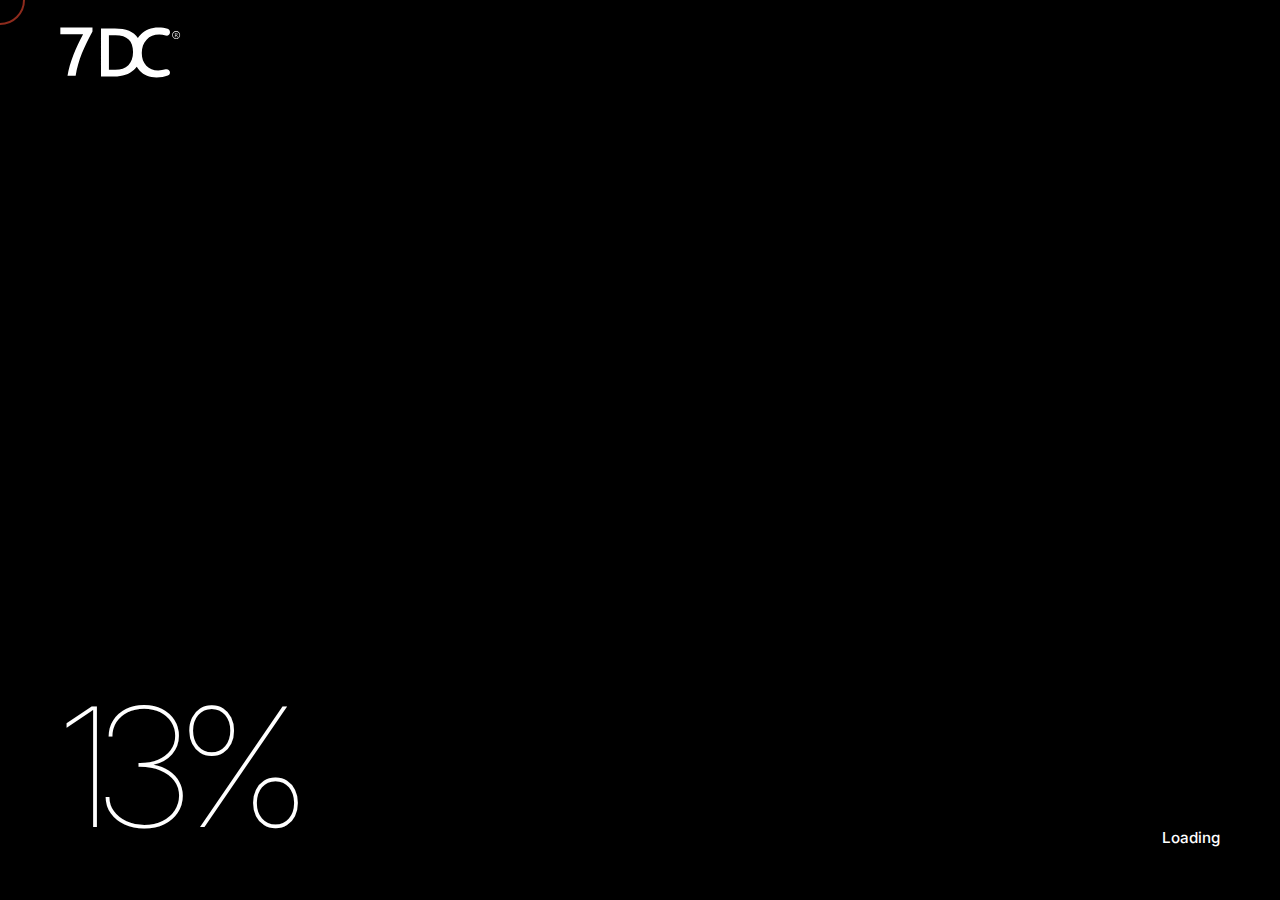
==== commit 3902f29d: "Add files via upload" ====
--- a/about.html
+++ b/about.html
@@ -109,16 +109,7 @@
             </div>
             <!-- - logo -->
 			<div class="col-auto header__col d-flex align-items-center">
-              <div class="ms-auto header__burger" data-arts-cursor-scale="1.7" >
-                <!-- Social Media -->
-                <div class="placement">
-					<div class="heart" id="likeButton" onclick="like()"></div>
-				</div>
-				<div class="placenumber">
-					<span class="pnumber" id="likeCount">0</span>
-				</div>
-				<!-- Social Media -->
-			  </div>
+               <div class="ms-auto header__burger" data-arts-cursor-scale="1.7" ></div>
             </div>
             <!-- burger icon -->
             <div class="col-auto header__col d-flex align-items-center">
